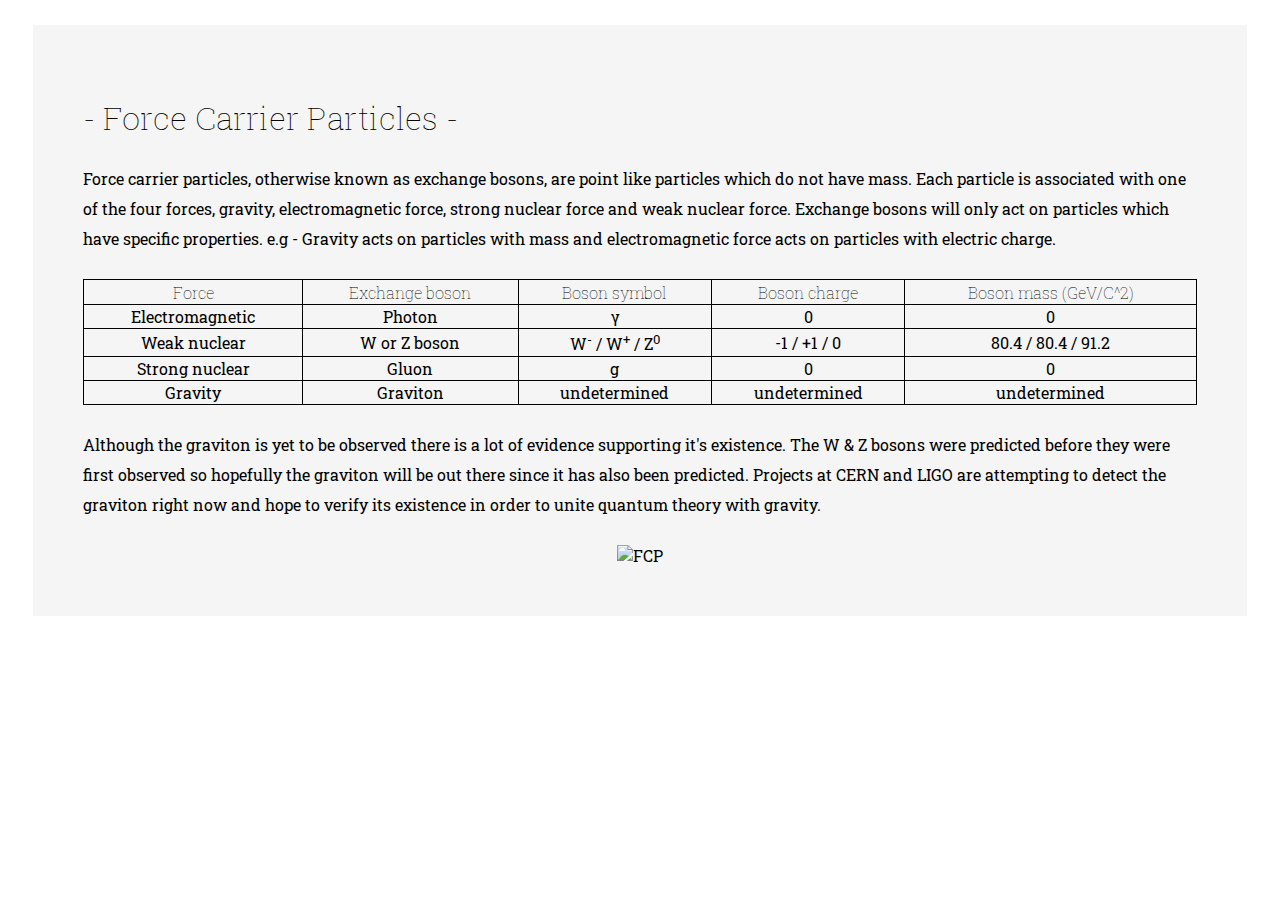
==== subpages/fcp.html @ 087e8295 "Add files via upload" ====
<html>
<head>

<title>Force Carrier Particles</title>   
    
<link href="subpages.css" rel="stylesheet" type="text/css" />

</head>

<body>

    
<div id="whitesmokebody">
    
<h1>- Force Carrier Particles -</h1>   
    
 <div class="text">
    
  Force carrier particles, otherwise known as exchange bosons, are point like particles which do not have mass.
  Each particle is associated with one of the four forces, gravity, electromagnetic force, strong nuclear force and weak nuclear force.
  Exchange bosons will only act on particles which have specific properties. e.g - Gravity acts on particles with mass and electromagnetic force acts on particles with electric charge.
    
    </div>
     
<!--Table START-->
    
    <table style="width:100%">
        
  <tr>
    <th>Force</th>
    <th>Exchange boson</th> 
    <th>Boson symbol</th>
    <th>Boson charge</th>
    <th>Boson mass (GeV/C^2)</th>
  </tr>
  
        
<tr>
    <td>Electromagnetic</td>
    <td>Photon</td> 
    <td>γ</td>
    <td>0</td>
    <td>0</td>
  </tr>
        
<tr>
    <td>Weak nuclear</td>
    <td>W or Z boson</td> 
    <td>W<sup>-</sup> / W<sup>+</sup> / Z<sup>0</sup></td>
    <td>-1 / +1 / 0</td>
    <td>80.4 / 80.4 / 91.2</td>
  </tr>
        
<tr>
    <td>Strong nuclear</td>
    <td>Gluon</td> 
    <td>g</td>
    <td>0</td>
    <td>0</td>
  </tr>

<tr>
    <td>Gravity</td>
    <td>Graviton</td> 
    <td>undetermined</td>
    <td>undetermined</td>
    <td>undetermined</td>
  </tr>
        
</table> 

<!-- TABLE END -->

    <div class="text">
        
   Although the graviton is yet to be observed there is a lot of evidence supporting it's existence. The W & Z bosons were predicted before they were first observed so hopefully the graviton will be out there since it has also been predicted. Projects at CERN and LIGO are attempting to detect the graviton right now and hope to verify its existence in order to unite quantum theory with gravity.
        
</div>
  
    
   <center><img src="https://aww.moe/jaugsa.png" alt="FCP" ></center>
    

</div> <!-- END of whitesmokebody -->
</body>
</html>
---- subpages/subpages.css ----
@import url('https://fonts.googleapis.com/css?family=Roboto+Slab');

body {
    
    /*START BG SETTINGS*/
    
        background-image: url("https://aww.moe/jsnizs.png");
        background-position:center center;
        background-attachment: fixed;
        background-repeat:no-repeat;
        -webkit-background-size: cover;
        -moz-background-size: cover;
        -o-background-size: cover;
        background-size: cover;
    
    /*END BG SETTINGS*/
        
        font-family: 'Roboto Slab', serif;
    
            }

#whitesmokebody {
    
        width: inherit;
        height: inherit;
        border: 25px solid whitesmoke;
        padding: 25px;
        margin: 25px;
        background-color: whitesmoke;
    
                }

 h1 {
        
        font-weight: 100;
        
                } 

table {
        
        border-collapse: collapse;
        width: 50%;
    }
    
th {
    
    height: 25px;
    font-weight: 100;

                }
    
tr {
        
        text-align: center;
        
    }
    
    table, th, td {
                    border: 1px solid black;
                    
    }
        
        .text {
            
            margin-top: 25px;
            margin-bottom: 25px;
            line-height: 30px;
    }
    
    img {
    height: auto; 
    width: auto; 
    max-width: 100%;
    height: auto;
    width: auto\9; /* ie8 */
}

         a:link {
    text-decoration: none;
    color: black;
}

    a:visited {
    text-decoration: none;
    color: black;
}

    a:hover {
    text-decoration: none;
    color: black;
}

    a:active {
    text-decoration: none;
    color: black;
}
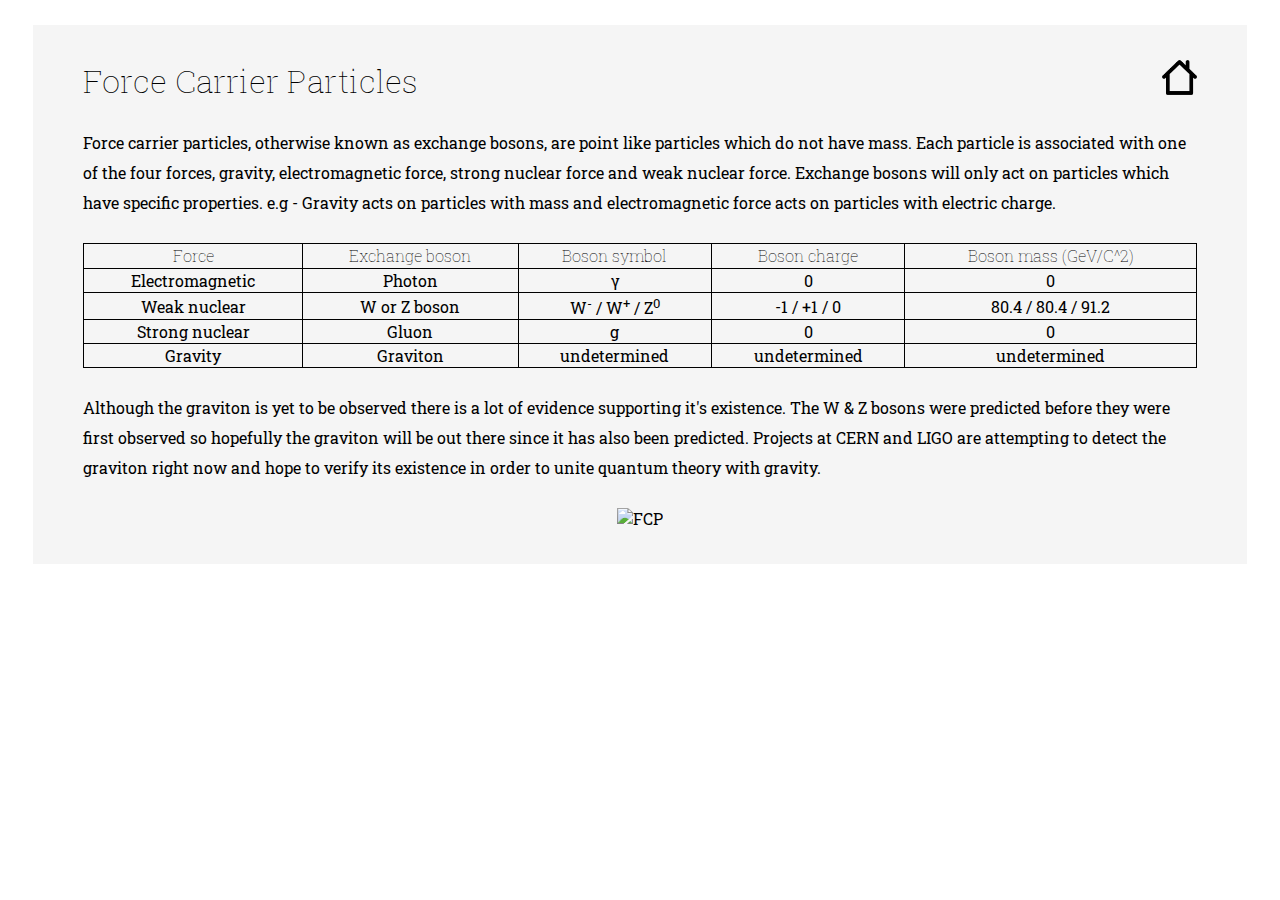
==== commit 75b7c1de: "Home button // CSS cleanup // Baryon+Meson" ====
--- a/subpages/fcp.html
+++ b/subpages/fcp.html
@@ -11,8 +11,21 @@
 
     
 <div id="whitesmokebody">
+
+<div id="title">
     
-<h1>- Force Carrier Particles -</h1>   
+<h1>Force Carrier Particles</h1>
+
+</div>
+
+<div id="homeicon">
+
+
+<a href="../index.html">
+<img src="../homeicon.png">
+</a>
+
+</div>
     
  <div class="text">
     
--- a/subpages/subpages.css
+++ b/subpages/subpages.css
@@ -17,35 +17,69 @@
         
         font-family: 'Roboto Slab', serif;
     
-            }
+                }
 
 #whitesmokebody {
-    
-        width: inherit;
-        height: inherit;
+
         border: 25px solid whitesmoke;
-        padding: 25px;
+        padding: 10px 25px 10px 25px;
         margin: 25px;
         background-color: whitesmoke;
     
                 }
 
- h1 {
+#title {
+
+        display: inline-block;
+
+                }
+
+h1 {
         
         font-weight: 100;
+        line-height: 0.001;
         
-                } 
+                }
+
+#homeicon {
+
+        display: inline-block;
+        float: right;
+        height: auto; 
+        width: auto; 
+        max-width: 35px; 
+        max-height: 35px;
+
+                }
+
+.text {
+            
+        margin-top: 25px;
+        margin-bottom: 25px;
+        line-height: 30px;
+
+                }
+
+table, th, td {
+
+        border: 1px solid black;
+        white-space: nowrap;
+        text-overflow: ellipsis;
+        overflow: hidden;
+                    
+                }
 
 table {
         
         border-collapse: collapse;
         width: 50%;
-    }
+       
+                }
     
 th {
     
-    height: 25px;
-    font-weight: 100;
+        height: 25px;
+        font-weight: 100;
 
                 }
     
@@ -53,44 +87,41 @@
         
         text-align: center;
         
-    }
+                }
     
-    table, th, td {
-                    border: 1px solid black;
-                    
-    }
+img {
+        height: auto; 
+        width: auto; 
+        max-width: 100%;
+        height: auto;
+        width: auto\9; /* ie8 */
+
+                }
+
+a:link {
+
+        text-decoration: none;
+        color: black;
+
+                }
+
+a:visited {
+
+        text-decoration: none;
+        color: black;
+
+                }
+
+a:hover {
+
+        text-decoration: none;
+        color: black;
+
+                }
+
+a:active {
+
+        text-decoration: none;
+        color: black;
         
-        .text {
-            
-            margin-top: 25px;
-            margin-bottom: 25px;
-            line-height: 30px;
-    }
-    
-    img {
-    height: auto; 
-    width: auto; 
-    max-width: 100%;
-    height: auto;
-    width: auto\9; /* ie8 */
-}
-
-         a:link {
-    text-decoration: none;
-    color: black;
-}
-
-    a:visited {
-    text-decoration: none;
-    color: black;
-}
-
-    a:hover {
-    text-decoration: none;
-    color: black;
-}
-
-    a:active {
-    text-decoration: none;
-    color: black;
-}+                }       